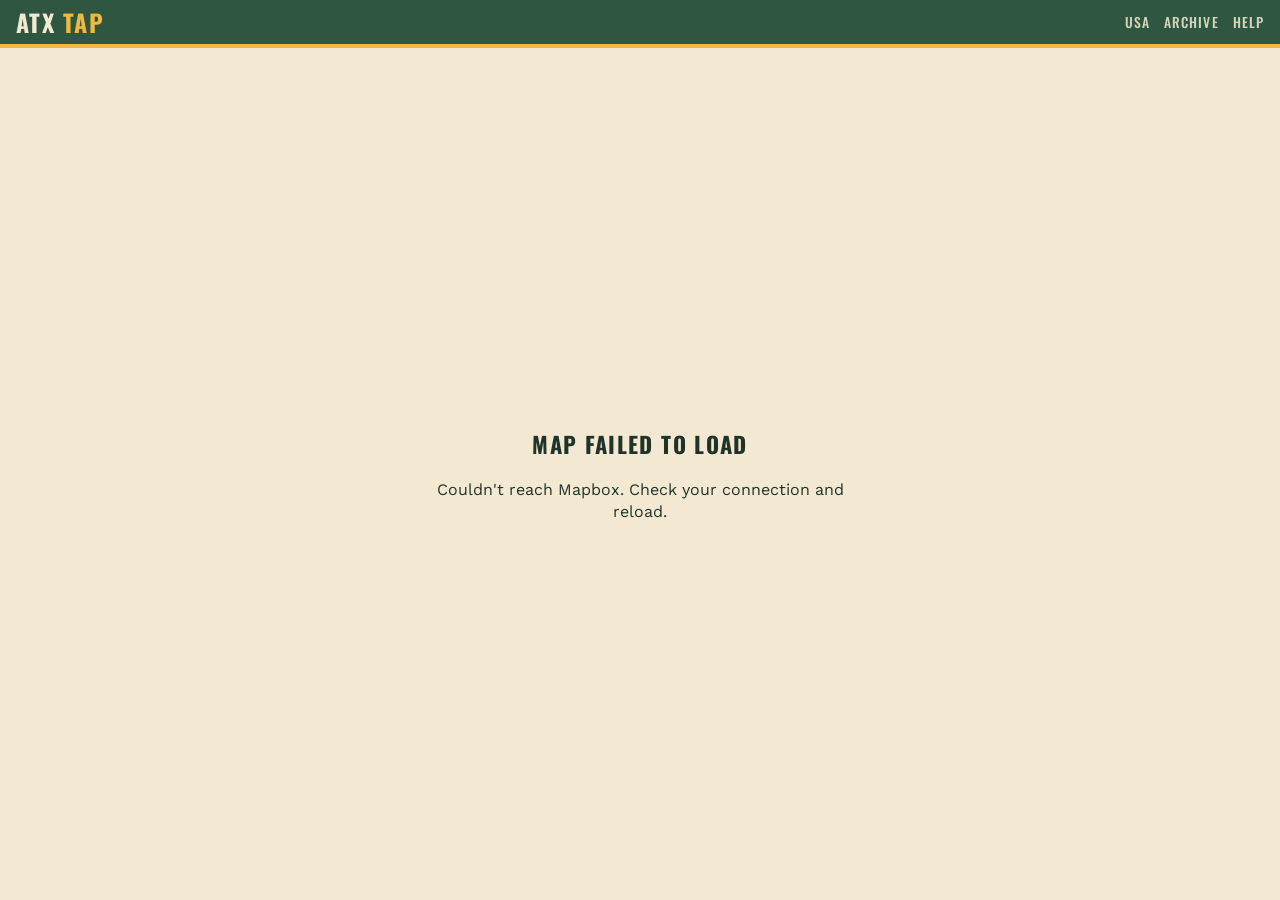
==== atx/index.html @ a26b7d9c "Add ATX Tap: daily Austin map-tap game on Mapbox - Same interface/poster theme as MapTap USA (shares" ====
<!doctype html>
<html lang="en">
<head>
  <meta charset="utf-8">
  <meta name="viewport" content="width=device-width, initial-scale=1, maximum-scale=1, user-scalable=no">
  <title>ATX Tap</title>
  <meta name="description" content="A daily Austin geography game. Tap the map where you think 5 places are.">
  <link rel="icon" href="data:image/svg+xml,<svg xmlns='http://www.w3.org/2000/svg' viewBox='0 0 16 16'><circle cx='8' cy='8' r='6' fill='%23e2692a'/></svg>">
  <link rel="preconnect" href="https://fonts.googleapis.com">
  <link rel="preconnect" href="https://fonts.gstatic.com" crossorigin>
  <link rel="stylesheet" href="https://fonts.googleapis.com/css2?family=Oswald:wght@500;600;700&family=Work+Sans:wght@400;500;600&display=swap">
  <link rel="stylesheet" href="https://api.mapbox.com/mapbox-gl-js/v3.8.0/mapbox-gl.css">
  <link rel="stylesheet" href="../style.css">
  <link rel="stylesheet" href="atx.css">
</head>
<body>
  <header>
    <h1>ATX <span>Tap</span></h1>
    <div class="header-right">
      <span id="date-label"></span>
      <a class="link-btn" href="../">USA</a>
      <button id="archive-btn" class="link-btn">Archive</button>
      <button id="help-btn" class="link-btn">Help</button>
    </div>
  </header>

  <main id="stage">
    <div id="map"></div>
    <div id="top">
      <div id="rounds" aria-label="Rounds"></div>
      <div id="prompt">
        <div id="prompt-label">Tap the map</div>
        <div id="prompt-name">Loading…</div>
      </div>
      <div id="panel">
        <div id="result"></div>
        <button id="action-btn" style="display:none">Next</button>
      </div>
    </div>
    <button id="reset-zoom" class="link-btn" title="Reset zoom" aria-label="Reset zoom">Reset</button>
  </main>

  <dialog id="summary">
    <h2>Today's score</h2>
    <div id="final-score"></div>
    <div id="stats"></div>
    <button id="share-btn">Share</button>
    <div id="countdown"></div>
    <form method="dialog"><button class="secondary">View map</button></form>
  </dialog>

  <dialog id="help">
    <h2>How to play</h2>
    <p>Every day you get <b>5 Austin places</b>. Tap where you think each one is.</p>
    <p>Closer guesses score more (up to 100 per round). Later rounds are worth more:
      <b>×1, ×1, ×2, ×3, ×3</b> — 1,000 points max.</p>
    <p>Drag to move the map, pinch or scroll to zoom. Street names are shown; place names are not.</p>
    <p>A new challenge unlocks at midnight your local time.</p>
    <form method="dialog"><button>Got it</button></form>
  </dialog>

  <dialog id="archive">
    <h2>Archive</h2>
    <ul id="archive-list"></ul>
    <form method="dialog"><button class="secondary">Close</button></form>
  </dialog>

  <div id="toast" role="status"></div>

  <script src="https://api.mapbox.com/mapbox-gl-js/v3.8.0/mapbox-gl.js"></script>
  <script src="config.js"></script>
  <script src="challenges.js"></script>
  <script src="app.js"></script>
</body>
</html>
---- style.css ----
/* National Park poster palette */
:root {
  --paper: #f3e9d2;
  --paper-2: #eadcbd;
  --ink: #1f3329;
  --muted: #6b705c;
  --forest: #2f5641;
  --land: #3f6f52;
  --land-line: #f3e9d2;
  --orange: #e2692a;
  --gold: #f0b93e;
  --rust: #b8452a;
  --guess: #e2692a;
  --answer: #f0b93e;
  --shadow: 0 3px 0 rgba(31, 51, 41, .25);
  --display: "Oswald", "Arial Narrow", sans-serif;
  --body: "Work Sans", system-ui, -apple-system, sans-serif;
}
@media (prefers-color-scheme: dark) {
  :root {
    --paper: #17241d;
    --paper-2: #203128;
    --ink: #f3e9d2;
    --muted: #a9ad97;
    --forest: #0f1a14;
    --land: #3a664c;
    --land-line: #17241d;
    --shadow: 0 3px 0 rgba(0, 0, 0, .4);
  }
}

* { box-sizing: border-box; }
html, body { margin: 0; height: 100%; }
body {
  background: var(--paper);
  color: var(--ink);
  font: 16px/1.4 var(--body);
  display: flex;
  flex-direction: column;
  height: 100dvh;
  overflow: hidden;
  -webkit-tap-highlight-color: transparent;
}

/* Header: solid forest band with a gold rule, like a park poster's title block */
header {
  display: flex;
  align-items: center;
  justify-content: space-between;
  padding: 10px 16px;
  background: var(--forest);
  color: #f3e9d2;
  border-bottom: 4px solid var(--gold);
  z-index: 2;
}
h1 {
  margin: 0;
  font: 700 1.5rem/1 var(--display);
  text-transform: uppercase;
  letter-spacing: .06em;
}
h1 span { color: var(--gold); }
.header-right { display: flex; align-items: center; gap: 14px; }
#date-label { font: 500 .85rem var(--display); letter-spacing: .08em; text-transform: uppercase; opacity: .75; }

.link-btn {
  background: none;
  border: 0;
  padding: 0;
  min-width: 0;
  color: inherit;
  font: 500 .85rem var(--display);
  letter-spacing: .08em;
  text-transform: uppercase;
  cursor: pointer;
  opacity: .85;
  box-shadow: none;
  border-radius: 0;
}
.link-btn:hover { opacity: 1; }

/* Stage: the map fills everything below the header; UI floats on top */
#stage { position: relative; flex: 1; min-height: 0; overflow: hidden; }
#map {
  position: absolute; inset: 0;
  width: 100%; height: 100%;
  display: block;
  overflow: visible;
  cursor: crosshair;
  touch-action: none;
}
#map.dragging { cursor: grabbing; }

#top {
  position: absolute; top: 12px; left: 50%;
  transform: translateX(-50%);
  display: flex; flex-direction: column; align-items: center; gap: 8px;
  pointer-events: none;
  width: max-content; max-width: calc(100% - 32px);
}
#rounds { display: flex; gap: 6px; }
.round-dot {
  min-width: 40px;
  padding: 2px 8px;
  border-radius: 999px;
  border: 2px solid var(--forest);
  background: var(--paper);
  color: var(--forest);
  font: 600 .8rem var(--display);
  text-align: center;
  font-variant-numeric: tabular-nums;
}
@media (prefers-color-scheme: dark) { .round-dot { border-color: var(--ink); color: var(--ink); } }
.round-dot.current { background: var(--forest); color: #f3e9d2; border-color: var(--forest); }
.round-dot.good { background: var(--land); border-color: var(--land); color: #f3e9d2; }
.round-dot.ok { background: var(--gold); border-color: var(--gold); color: #1f3329; }
.round-dot.bad { background: var(--rust); border-color: var(--rust); color: #f3e9d2; }

#prompt {
  text-align: center;
  background: var(--forest);
  color: #f3e9d2;
  padding: 8px 22px 10px;
  border-radius: 10px;
  box-shadow: var(--shadow);
}
#prompt-label { font: 500 .75rem var(--display); letter-spacing: .14em; text-transform: uppercase; color: var(--gold); }
#prompt-name { font: 600 1.7rem/1.1 var(--display); text-transform: uppercase; letter-spacing: .03em; }

#reset-zoom {
  position: absolute; top: 14px; right: 16px;
  box-shadow: var(--shadow);
  color: var(--ink);
  background: var(--paper);
  border: 2px solid var(--forest);
  border-radius: 999px;
  padding: 3px 10px;
}
@media (prefers-color-scheme: dark) { #reset-zoom { border-color: var(--ink); } }

#panel {
  display: flex; flex-direction: column; align-items: center; gap: 8px;
}
#panel > * { pointer-events: auto; }
#result:empty { display: none; }
#result {
  background: var(--paper);
  border: 2px solid var(--forest);
  border-radius: 999px;
  padding: 4px 14px;
  font: 500 1rem var(--display);
  letter-spacing: .04em;
  text-transform: uppercase;
  color: var(--muted);
}
@media (prefers-color-scheme: dark) { #result { border-color: var(--ink); } }
#result b { color: var(--ink); font-weight: 700; font-variant-numeric: tabular-nums; }

/* Map */
.state { fill: var(--land); stroke: var(--land-line); stroke-width: 1.2; stroke-linejoin: round; vector-effect: non-scaling-stroke; }
.guess-pin { fill: var(--guess); stroke: #f3e9d2; }
.answer-pin { fill: var(--answer); stroke: #1f3329; }
.link-line { stroke: var(--orange); fill: none; }
.ripple { fill: none; stroke: var(--orange); pointer-events: none; }
.answer-label {
  fill: #1f3329;
  font-family: var(--display);
  font-weight: 600;
  text-transform: uppercase;
  letter-spacing: .04em;
  paint-order: stroke;
  stroke: #f3e9d2;
  stroke-linejoin: round;
  pointer-events: none;
}

/* Buttons */
button {
  font: 600 1.05rem var(--display);
  letter-spacing: .1em;
  text-transform: uppercase;
  border: 0;
  border-radius: 10px;
  padding: 11px 28px;
  background: var(--orange);
  color: #fff8ea;
  cursor: pointer;
  min-width: 200px;
  box-shadow: var(--shadow);
}
button:active { transform: translateY(2px); box-shadow: none; }
button.secondary { background: none; color: var(--muted); box-shadow: none; }

/* Dialogs */
dialog {
  border: 3px solid var(--forest);
  border-radius: 14px;
  background: var(--paper);
  color: var(--ink);
  width: min(400px, calc(100vw - 32px));
  padding: 0 0 20px;
  text-align: center;
  overflow: hidden;
}
@media (prefers-color-scheme: dark) { dialog { border-color: var(--gold); } }
dialog::backdrop { background: rgba(15, 26, 20, .55); }
dialog h2 {
  margin: 0 0 16px;
  padding: 12px;
  background: var(--forest);
  color: #f3e9d2;
  border-bottom: 4px solid var(--gold);
  font: 700 1.3rem var(--display);
  text-transform: uppercase;
  letter-spacing: .08em;
}
dialog > :not(h2) { margin-left: 20px; margin-right: 20px; }
dialog p { text-align: left; }
dialog form { margin-top: 8px; }
#final-score { font: 700 3.5rem/1 var(--display); color: var(--orange); margin-bottom: 16px; font-variant-numeric: tabular-nums; }
#stats { display: flex; justify-content: space-around; margin-bottom: 18px; }
#stats div { display: flex; flex-direction: column; font: 500 .75rem var(--display); letter-spacing: .1em; text-transform: uppercase; color: var(--muted); }
#stats b { font: 600 1.4rem var(--display); color: var(--ink); }
#countdown { margin-top: 12px; color: var(--muted); font-size: .85rem; }

#archive-list { list-style: none; padding: 0; margin: 0 20px; max-height: 55vh; overflow-y: auto; text-align: left; }
#archive-list a {
  display: flex; justify-content: space-between;
  padding: 8px 0;
  color: var(--ink);
  text-decoration: none;
  border-bottom: 1px solid var(--paper-2);
}
#archive-list .score { color: var(--muted); font-variant-numeric: tabular-nums; }

#toast {
  position: fixed; left: 50%; bottom: 24px;
  transform: translateX(-50%);
  background: var(--forest); color: #f3e9d2;
  padding: 6px 14px; border-radius: 8px; font-size: .9rem;
  opacity: 0; transition: opacity .2s; pointer-events: none;
}
#toast.show { opacity: 1; }

@media (max-width: 600px) {
  #date-label { display: none; }
  h1 { font-size: 1.25rem; }
  #prompt-name { font-size: 1.4rem; }
  .round-dot { min-width: 36px; }
  #reset-zoom { top: 10px; right: 10px; padding: 2px 8px; font-size: .75rem; }
  #top { top: 10px; }
}
---- atx/atx.css ----
/* ATX Tap: shares ../style.css (poster theme); only map-specific bits here. */
#map { position: absolute; inset: 0; }
#map .mapboxgl-canvas-container { cursor: crosshair; }
#map .mapboxgl-canvas-container:active { cursor: grabbing; }
a.link-btn { color: inherit; text-decoration: none; }

/* Pins are HTML markers so they can animate with CSS. */
.pin {
  width: 18px; height: 18px;
  border-radius: 50%;
  border: 3px solid #f3e9d2;
  box-shadow: 0 1px 3px rgba(0, 0, 0, .4);
  animation: pop .3s cubic-bezier(.3, 1.8, .5, 1) both;
}
.pin.guess { background: var(--guess); }
.pin.answer { background: var(--answer); border-color: #1f3329; animation-delay: var(--delay, 0s); }
.pin .label {
  position: absolute; bottom: 20px; left: 50%;
  transform: translateX(-50%);
  white-space: nowrap;
  font: 600 1rem var(--display);
  text-transform: uppercase;
  letter-spacing: .04em;
  color: #1f3329;
  background: #f3e9d2;
  border: 2px solid #1f3329;
  border-radius: 6px;
  padding: 1px 8px;
}
.ripple {
  width: 18px; height: 18px;
  border-radius: 50%;
  border: 3px solid var(--orange);
  pointer-events: none;
  animation: ripple .65s ease-out forwards;
}
@keyframes pop { from { transform: scale(0); } to { transform: scale(1); } }
@keyframes ripple { from { transform: scale(1); opacity: .9; } to { transform: scale(5); opacity: 0; } }

#setup {
  position: absolute; inset: 0;
  display: flex; align-items: center; justify-content: center;
  padding: 24px; text-align: center;
  background: var(--paper);
}
#setup div { max-width: 420px; }
#setup h2 { font: 700 1.4rem var(--display); text-transform: uppercase; letter-spacing: .06em; }
#setup code { background: var(--paper-2); padding: 1px 5px; border-radius: 4px; }
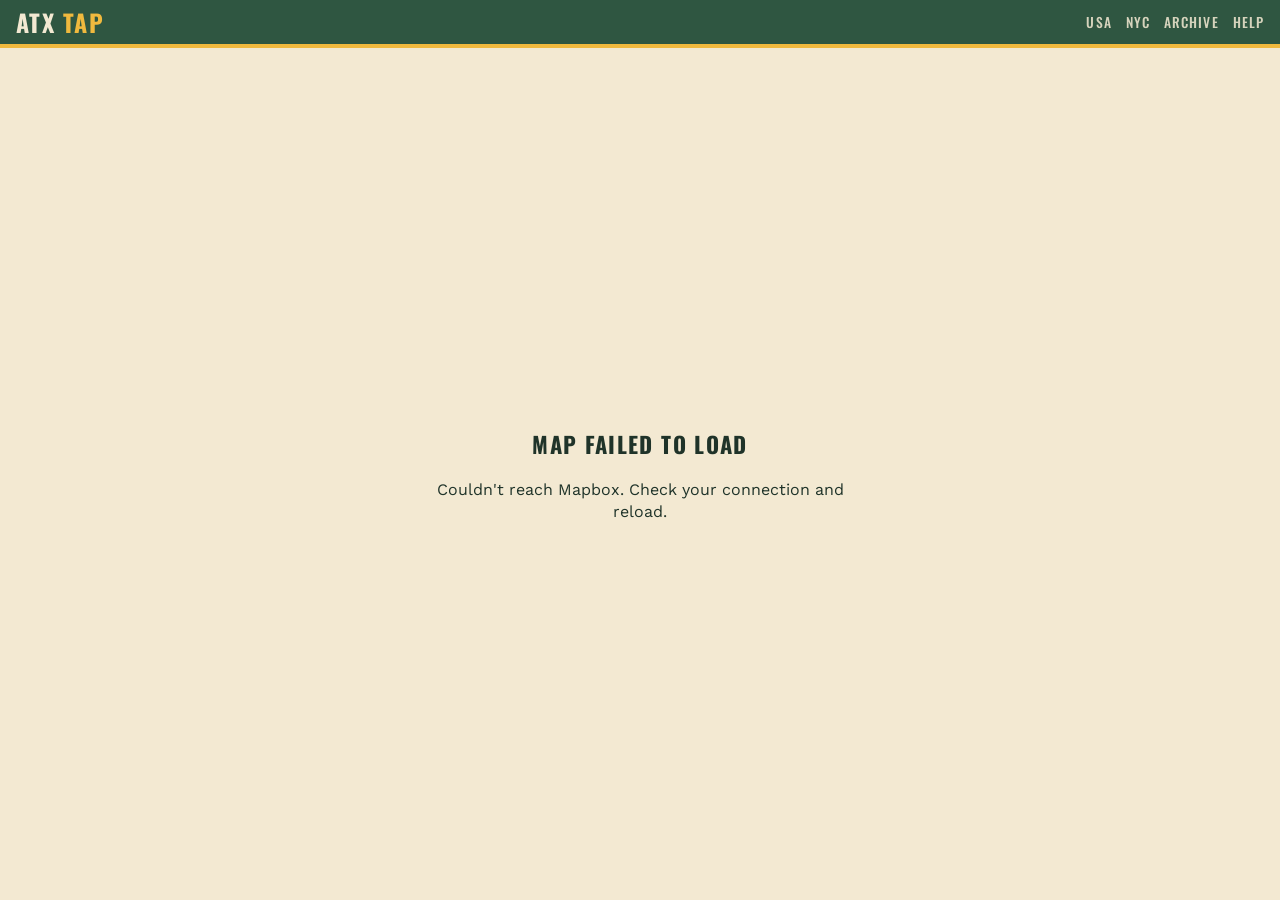
==== commit 7e227319: "Add NYC Tap; share city game code in city/ - Move ATX map game into city/ (app.js, city.css, config." ====
--- a/atx/index.html
+++ b/atx/index.html
@@ -10,8 +10,8 @@
   <link rel="preconnect" href="https://fonts.gstatic.com" crossorigin>
   <link rel="stylesheet" href="https://fonts.googleapis.com/css2?family=Oswald:wght@500;600;700&family=Work+Sans:wght@400;500;600&display=swap">
   <link rel="stylesheet" href="https://api.mapbox.com/mapbox-gl-js/v3.8.0/mapbox-gl.css">
-  <link rel="stylesheet" href="../style.css">
-  <link rel="stylesheet" href="atx.css">
+  <link rel="stylesheet" href="../style.css?v=3">
+  <link rel="stylesheet" href="../city/city.css?v=3">
 </head>
 <body>
   <header>
@@ -19,6 +19,7 @@
     <div class="header-right">
       <span id="date-label"></span>
       <a class="link-btn" href="../">USA</a>
+      <a class="link-btn" href="../nyc/">NYC</a>
       <button id="archive-btn" class="link-btn">Archive</button>
       <button id="help-btn" class="link-btn">Help</button>
     </div>
@@ -68,8 +69,16 @@
   <div id="toast" role="status"></div>
 
   <script src="https://api.mapbox.com/mapbox-gl-js/v3.8.0/mapbox-gl.js"></script>
-  <script src="config.js"></script>
-  <script src="challenges.js"></script>
-  <script src="app.js"></script>
+  <script>
+    window.CITY = {
+      storageKey: "atx-tap-v1",
+      shareTitle: "🤠 ATX Tap",
+      startBounds: [[-97.96, 30.13], [-97.62, 30.48]],
+      maxBounds: [[-98.35, 29.9], [-97.3, 30.75]]
+    };
+  </script>
+  <script src="../city/config.js?v=3"></script>
+  <script src="challenges.js?v=3"></script>
+  <script src="../city/app.js?v=3"></script>
 </body>
 </html>
--- a/style.css
+++ b/style.css
@@ -78,6 +78,7 @@
   border-radius: 0;
 }
 .link-btn:hover { opacity: 1; }
+a.link-btn { text-decoration: none; }
 
 /* Stage: the map fills everything below the header; UI floats on top */
 #stage { position: relative; flex: 1; min-height: 0; overflow: hidden; }
@@ -248,5 +249,6 @@
   #prompt-name { font-size: 1.4rem; }
   .round-dot { min-width: 36px; }
   #reset-zoom { top: 10px; right: 10px; padding: 2px 8px; font-size: .75rem; }
+  #reset-zoom::after { content: ""; position: absolute; inset: -12px; } /* bigger tap target */
   #top { top: 10px; }
 }
--- a/city/city.css
+++ b/city/city.css
@@ -0,0 +1,47 @@
+/* ATX Tap: shares ../style.css (poster theme); only map-specific bits here. */
+#map { position: absolute; inset: 0; }
+#map .mapboxgl-canvas-container { cursor: crosshair; }
+#map .mapboxgl-canvas-container:active { cursor: grabbing; }
+
+/* Pins are HTML markers so they can animate with CSS. */
+.pin {
+  width: 18px; height: 18px;
+  border-radius: 50%;
+  border: 3px solid #f3e9d2;
+  box-shadow: 0 1px 3px rgba(0, 0, 0, .4);
+  animation: pop .3s cubic-bezier(.3, 1.8, .5, 1) both;
+}
+.pin.guess { background: var(--guess); }
+.pin.answer { background: var(--answer); border-color: #1f3329; animation-delay: var(--delay, 0s); }
+.pin .label {
+  position: absolute; bottom: 20px; left: 50%;
+  transform: translateX(-50%);
+  white-space: nowrap;
+  font: 600 1rem var(--display);
+  text-transform: uppercase;
+  letter-spacing: .04em;
+  color: #1f3329;
+  background: #f3e9d2;
+  border: 2px solid #1f3329;
+  border-radius: 6px;
+  padding: 1px 8px;
+}
+.ripple {
+  width: 18px; height: 18px;
+  border-radius: 50%;
+  border: 3px solid var(--orange);
+  pointer-events: none;
+  animation: ripple .65s ease-out forwards;
+}
+@keyframes pop { from { transform: scale(0); } to { transform: scale(1); } }
+@keyframes ripple { from { transform: scale(1); opacity: .9; } to { transform: scale(5); opacity: 0; } }
+
+#setup {
+  position: absolute; inset: 0;
+  display: flex; align-items: center; justify-content: center;
+  padding: 24px; text-align: center;
+  background: var(--paper);
+}
+#setup div { max-width: 420px; }
+#setup h2 { font: 700 1.4rem var(--display); text-transform: uppercase; letter-spacing: .06em; }
+#setup code { background: var(--paper-2); padding: 1px 5px; border-radius: 4px; }
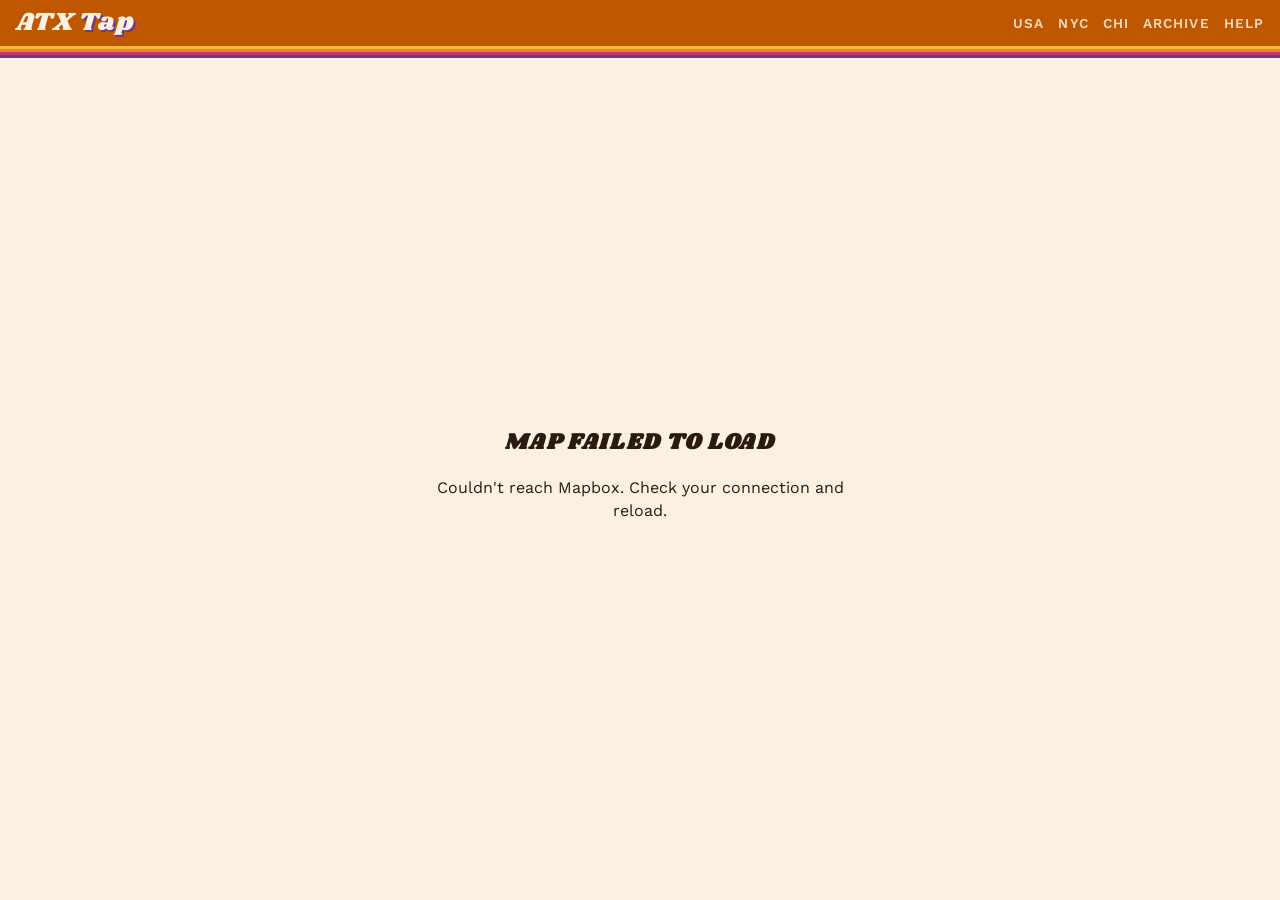
==== commit d25ef4ab: "Add Chicago Tap ('L' theme); give ATX its own gig-poster theme - Chicago Tap: 17 days of places, Map" ====
--- a/atx/index.html
+++ b/atx/index.html
@@ -8,10 +8,11 @@
   <link rel="icon" href="data:image/svg+xml,<svg xmlns='http://www.w3.org/2000/svg' viewBox='0 0 16 16'><circle cx='8' cy='8' r='6' fill='%23e2692a'/></svg>">
   <link rel="preconnect" href="https://fonts.googleapis.com">
   <link rel="preconnect" href="https://fonts.gstatic.com" crossorigin>
-  <link rel="stylesheet" href="https://fonts.googleapis.com/css2?family=Oswald:wght@500;600;700&family=Work+Sans:wght@400;500;600&display=swap">
+  <link rel="stylesheet" href="https://fonts.googleapis.com/css2?family=Oswald:wght@500;600;700&family=Shrikhand&family=Work+Sans:wght@400;500;600&display=swap">
   <link rel="stylesheet" href="https://api.mapbox.com/mapbox-gl-js/v3.8.0/mapbox-gl.css">
-  <link rel="stylesheet" href="../style.css?v=3">
-  <link rel="stylesheet" href="../city/city.css?v=3">
+  <link rel="stylesheet" href="../style.css?v=5">
+  <link rel="stylesheet" href="../city/city.css?v=5">
+  <link rel="stylesheet" href="atx.css?v=5">
 </head>
 <body>
   <header>
@@ -20,6 +21,7 @@
       <span id="date-label"></span>
       <a class="link-btn" href="../">USA</a>
       <a class="link-btn" href="../nyc/">NYC</a>
+      <a class="link-btn" href="../chi/">CHI</a>
       <button id="archive-btn" class="link-btn">Archive</button>
       <button id="help-btn" class="link-btn">Help</button>
     </div>
@@ -73,12 +75,13 @@
     window.CITY = {
       storageKey: "atx-tap-v1",
       shareTitle: "🤠 ATX Tap",
+      mapStyle: "mapbox://styles/mapbox/outdoors-v12",
       startBounds: [[-97.96, 30.13], [-97.62, 30.48]],
       maxBounds: [[-98.35, 29.9], [-97.3, 30.75]]
     };
   </script>
-  <script src="../city/config.js?v=3"></script>
-  <script src="challenges.js?v=3"></script>
-  <script src="../city/app.js?v=3"></script>
+  <script src="../city/config.js?v=5"></script>
+  <script src="challenges.js?v=5"></script>
+  <script src="../city/app.js?v=5"></script>
 </body>
 </html>
--- a/style.css
+++ b/style.css
@@ -245,6 +245,8 @@
 
 @media (max-width: 600px) {
   #date-label { display: none; }
+  .header-right { gap: 9px; }
+  .header-right .link-btn { font-size: .72rem; letter-spacing: .04em; }
   h1 { font-size: 1.25rem; }
   #prompt-name { font-size: 1.4rem; }
   .round-dot { min-width: 36px; }
--- a/city/city.css
+++ b/city/city.css
@@ -3,7 +3,10 @@
 #map .mapboxgl-canvas-container { cursor: crosshair; }
 #map .mapboxgl-canvas-container:active { cursor: grabbing; }
 
-/* Pins are HTML markers so they can animate with CSS. */
+/* Pins are HTML markers so they can animate with CSS. The .marker wrapper is what
+   Mapbox positions (via transform); the .pin / .ripple inside it animate. */
+.marker { width: 18px; height: 18px; }
+.pin, .ripple { position: relative; box-sizing: border-box; }
 .pin {
   width: 18px; height: 18px;
   border-radius: 50%;
@@ -45,3 +48,11 @@
 #setup div { max-width: 420px; }
 #setup h2 { font: 700 1.4rem var(--display); text-transform: uppercase; letter-spacing: .06em; }
 #setup code { background: var(--paper-2); padding: 1px 5px; border-radius: 4px; }
+
+/* Keep the shared big-button styling off Mapbox's own controls (attribution "i" button). */
+.mapboxgl-ctrl button {
+  min-width: 0; padding: 0; border-radius: 0;
+  box-shadow: none; background-color: transparent;
+  font: inherit; letter-spacing: normal; text-transform: none;
+}
+.mapboxgl-ctrl button:active { transform: none; }
--- a/atx/atx.css
+++ b/atx/atx.css
@@ -0,0 +1,77 @@
+/* ATX Tap: retro Austin gig-poster theme over the shared styles.
+   Burnt orange + teal, a 70s sunset stripe, Shrikhand display type, Hill Country (outdoors) map. */
+:root {
+  --paper: #fbf1e1;
+  --paper-2: #f1dfc2;
+  --ink: #2a1a12;
+  --muted: #7a5c48;
+  --forest: #bf5700;   /* burnt orange */
+  --land: #1f8a86;     /* good round: teal */
+  --gold: #f6b53c;     /* ok round: sunset gold */
+  --rust: #c8385a;     /* bad round: sunset pink-red */
+  --orange: #1f8a86;   /* guess -> answer line: teal */
+  --guess: #1f8a86;
+  --answer: #f6b53c;
+  --shadow: 3px 3px 0 #2a1a12;
+  --display: "Shrikhand", "Cooper Black", Georgia, serif;
+  --body: "Work Sans", system-ui, -apple-system, sans-serif;
+}
+@media (prefers-color-scheme: dark) {
+  :root { --paper: #2a1a12; --paper-2: #3b271c; --ink: #fbf1e1; --muted: #cfae92; --shadow: 3px 3px 0 #000; }
+}
+
+header {
+  background: #bf5700; color: #fbf1e1;
+  border-bottom: 0;
+  box-shadow: 0 3px 0 #f6b53c, 0 6px 0 #ef7d3c, 0 9px 0 #c8385a, 0 12px 0 #6b3a8c; /* 70s sunset stripes */
+}
+h1 { font-weight: 400; text-transform: none; letter-spacing: .01em; font-size: 1.6rem; }
+h1 span { color: #fbf1e1; text-shadow: 2px 2px 0 #6b3a8c; }
+.link-btn { font-family: var(--body); font-weight: 600; }
+
+#prompt {
+  background: #fbf1e1; color: #2a1a12;
+  border: 3px solid #2a1a12; border-radius: 16px;
+  box-shadow: var(--shadow);
+}
+#prompt-label { color: #bf5700; font-family: var(--body); font-weight: 600; }
+#prompt-name { font-weight: 400; text-transform: none; letter-spacing: .01em; }
+
+.round-dot {
+  border: 3px solid #2a1a12; border-radius: 12px;
+  background: #fbf1e1; color: #2a1a12;
+  font-family: var(--body); font-weight: 700;
+}
+.round-dot.current { background: #bf5700; color: #fbf1e1; border-color: #2a1a12; }
+.round-dot.good { background: var(--land); color: #fff; border-color: #2a1a12; }
+.round-dot.ok { background: var(--gold); color: #2a1a12; border-color: #2a1a12; }
+.round-dot.bad { background: var(--rust); color: #fff; border-color: #2a1a12; }
+
+button {
+  background: #bf5700; color: #fbf1e1;
+  border: 3px solid #2a1a12; border-radius: 999px;
+  font-family: var(--display); font-weight: 400; text-transform: none; letter-spacing: .02em;
+}
+button.secondary { border: 0; }
+#reset-zoom { background: #fbf1e1; color: #2a1a12; border: 3px solid #2a1a12; font-family: var(--body); font-weight: 700; }
+#result { background: #fbf1e1; color: var(--muted); border: 3px solid #2a1a12; box-shadow: var(--shadow); font-family: var(--body); text-transform: none; letter-spacing: 0; }
+#result b { color: #2a1a12; }
+dialog { border-color: #2a1a12; border-radius: 18px; }
+dialog h2 {
+  background: #bf5700; color: #fbf1e1; font-weight: 400; text-transform: none; letter-spacing: .02em;
+  border-bottom: 0;
+  box-shadow: 0 3px 0 #f6b53c, 0 6px 0 #ef7d3c, 0 9px 0 #c8385a, 0 12px 0 #6b3a8c; /* 70s sunset stripes */
+}
+dialog h2 { margin-bottom: 28px; }
+#final-score { color: #bf5700; font-weight: 400; }
+#stats div, #stats b { font-family: var(--body); }
+
+.pin { border-color: #2a1a12; }
+.pin .label { color: #2a1a12; background: #fbf1e1; border: 2px solid #2a1a12; border-radius: 999px; font-family: var(--display); font-weight: 400; text-transform: none; letter-spacing: .02em; }
+
+#top { top: 24px; } /* clear the header stripes */
+@media (max-width: 600px) {
+  .round-dot { min-width: 34px; padding: 1px 5px; border-width: 2px; }
+  #rounds { gap: 4px; }
+  #reset-zoom { top: 22px; border-width: 2px; }
+}
